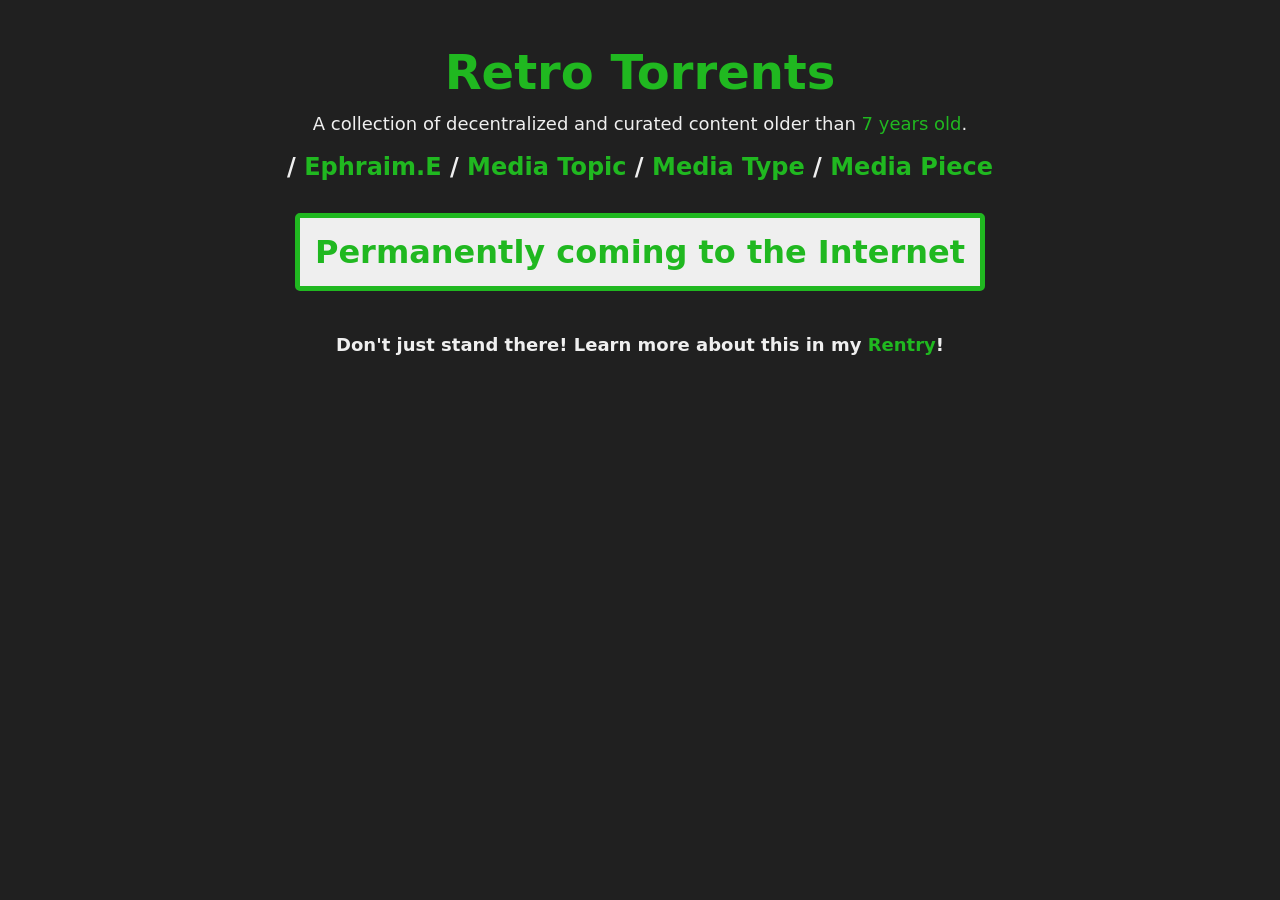
==== index.html @ d3692353 "Test" ====
<!DOCTYPE html>
<html lang="en">

  <head>

    <!--webpage's properties-->
    <title>Retro Torrents - Torrent Collection</title>
    <meta name="description" content="A collection of curated content older than 14 years old">
    <meta charset="utf-8">
    <meta name="viewport" content="width=device-width, initial-scale=1">

    <!--bootstrap's css and javascript--> <!-- https://getbootstrap.com -->
    <link href="https://cdn.jsdelivr.net/npm/bootstrap@5.3.0/dist/css/bootstrap.min.css" rel="stylesheet" integrity="sha384-9ndCyUaIbzAi2FUVXJi0CjmCapSmO7SnpJef0486qhLnuZ2cdeRhO02iuK6FUUVM" crossorigin="anonymous">
    <script src="https://cdn.jsdelivr.net/npm/bootstrap@5.3.0/dist/js/bootstrap.bundle.min.js" integrity="sha384-geWF76RCwLtnZ8qwWowPQNguL3RmwHVBC9FhGdlKrxdiJJigb/j/68SIy3Te4Bkz" crossorigin="anonymous"></script>

    <!--local css (For all webpages & specific webpages)-->
    <link rel="stylesheet" href="style.css">

    <!--favicon-->
    <link rel="icon" type="image/x-icon" href="/media/retri/logos/icons/retri.png">

  </head>


  <body>

    <!--main content-->
    <div class="content">

      <!--title-->
      <br><h1 class="content-header-xxxl-center"><strong><a href="index.html" class="no-underline">Retro Torrents</strong></a></h1>

      <p class="content-paragraph-center">A collection of decentralized and curated content older than <a href="https://en.wikipedia.org/wiki/Statute_of_Anne" class="no-underline">7 years old</a>.</p>

      <h1 class="content-header-xl-center"><strong> / <a href="index.html" class="no-underline">Ephraim.E</a> / <a href="index.html" class="no-underline">Media Topic</a> / <a href="index.html" class="no-underline">Media Type</a> / <a href="index.html" class="no-underline">Media Piece</a></h1><br>

      <!--topic-->
      <div class="topic">
        <a href="https://rentry.co/retrotorrents" class="btn btn-primary btn-lg" aria-label=""><strong>Permanently coming to the Internet</strong></a>
      </div>

      <p class="content-paragraph-center">Don't just stand there! Learn more about this in my <a href="https://rentry.co/retrotorrents" class="no-underline" target="_blank">Rentry</a>!</p>

    </div>

  </body>

</html>
---- style.css ----
/*spreadsheet made for all webpages in musicbox*/
* { /*sets the entire webpage's padding and margin to zero*/
  padding: 0;
  margin: 0;
}

body { /*background in red and text font color*/
  font-family: system-ui, 
             -apple-system,
             BlinkMacSystemFont, 
             "Segoe UI", 
             "Roboto", 
             "Oxygen", 
             "Ubuntu", 
             "Cantarell", 
             "Fira Sans", 
             "Droid Sans", 
             "Helvetica Neue", 
             Arial, sans-serif;
  color: rgb(239, 239, 239);
  background: rgb(32, 32, 32);
}

hr { /*extra space*/
  border: 0px
}

ol {
  text-align: left;
  margin: auto;
}

/*-------------------------------------------------------------------------*/

/*content (text aligned: left)*/
.content { /*content is on the center*/
  background: rgba(32, 32, 32);
  max-width: 1100px;
  margin: auto;
  padding: 20px;
  text-align: center;

}

.topic {
  display: flex; /* Use Flexbox for the container */
  flex-direction: column; /* Stack buttons vertically */
  align-items: center; /* Center buttons horizontally */
  justify-content: center; /* Center buttons vertically */
  padding: 0px 20px 30px 20px;
}

.topic-section {
  padding: 30px 0px;
}

.content-header-xxxl { /*web page's title*/
  font-size: xxx-large;
  text-align: left;
}

.content-header-xxxl-center { /*web page's title*/
  font-size: xxx-large;
}

.content-header-xxl { /*big subtitle*/
  font-size: xx-large;
  text-align: left;
}

.content-header-xxl-center { /*big subtitle*/
  font-size: xx-large;
}

.content-header-xl { /*small subtitle*/
  font-size: x-large;
  text-align: left;
}

.content-header-xl-center { /*small subtitle*/
  font-size: x-large;
}

.content-paragraph { /*paragraphs*/
  font-size: large;
  text-align: left;
}

.content-paragraph-center { /*paragraphs center*/
  font-size: large;
}
/*content end*/

/*-------------------------------------*/

/*links*/
.content-paragraph-link {
  color:rgb(32, 32, 32);
}

a:hover { /*hover over links*/
  color: rgb(32, 184, 32);
}

a.active {
  color: rgb(32, 32, 32);
}

/*a:visited {
  color: rgb(0, 239, 239); /*cyan
}
*/



/*-------------------------------------------------------------------------*/

/*Images*/

.image {
  margin: 30px auto;
  width: 90%;
  max-width: 600px;
  max-height: auto;
  display: block;
}

.image-logo {
  margin: 20px 20px 20px 0px;
  min-width: 0px;
  max-width: 340px;
}
/*-------------------------------------------------------------------------*/

.btn.btn-primary.btn-lg {
  font-size: xx-large;
  text-align: center;
  text-decoration: none;
  padding: 10px 15px;
  color: rgb(32, 184, 32) !important;
  background-color: rgb(239, 239, 239) !important;
  border: 5px solid rgb(32, 184, 32) !important;
  border-radius: 5px;
  cursor: pointer;
  transition: background-color 0.3s ease, color 0.3s ease;
  display: block; /* Make buttons stack vertically */
  width: auto; /* Let buttons take their natural width */
  margin-bottom: 10px; /* Add space between buttons */
}

/* Hover Effect */
.btn.btn-primary.btn-lg:hover {
  background-color: rgb(32, 184, 32) !important;
  color: rgb(239, 239, 239) !important;
}

/*old button*/
/*buttons to redirect to other pages (About, Shop and Contact)
.hyperlink-button {
  font-size: xx-large;
  text-align: center;
  text-decoration: none;
  padding: 10px 15px 10px 15px;
  color: rgb(0, 184, 0);
  background-color: rgb(239, 239, 239);
  border: rgb(239, 239, 239);
}

.hyperlink-button:hover {
  text-decoration: underline;
}
*/

.no-underline {
  color: rgb(32, 184, 32);
  text-decoration: none;
}

.no-underline:hover {
  text-decoration: underline;
}

.no-underline-not-avaiable {
  color: rgb(184, 0, 0);
  text-decoration: none;
}

.no-underline-not-avaiable:hover {
  color: rgb(184, 0, 0);
  text-decoration: underline;
}

.information-box-roms{
  float: center;
  align-items: center;
  margin: 0px auto;
  max-width: 340px;
  border: 3px solid rgb(239, 239, 239);
  padding: 20px 7px;
}

.information-box-roms-packs{
  float: center;
  align-items: center;
  margin: 0px auto;
  max-width: 400px;
  border: 3px solid rgb(239, 239, 239);
  padding: 20px 7px;
}
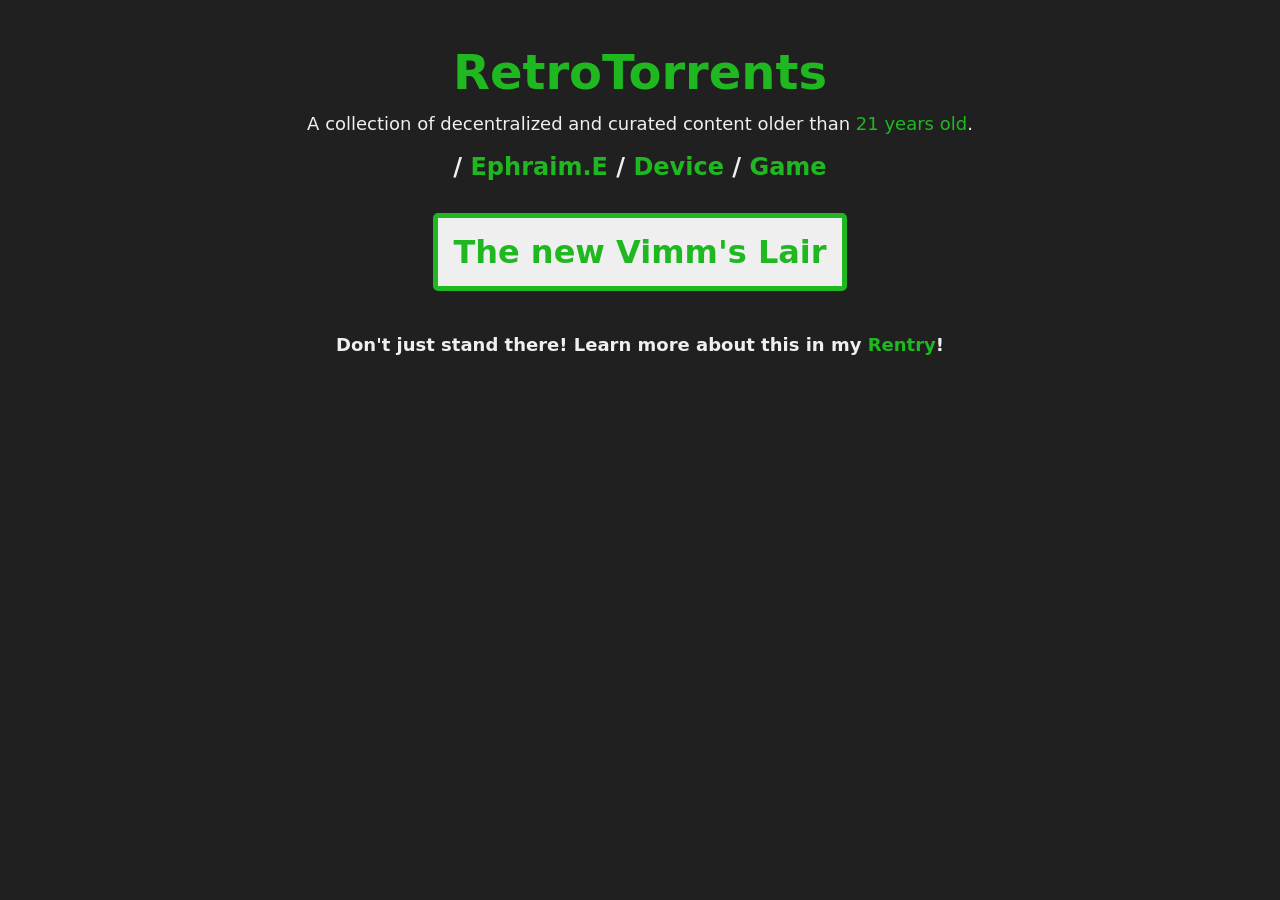
==== commit f09e79f1: "Update index.html" ====
--- a/index.html
+++ b/index.html
@@ -28,15 +28,15 @@
     <div class="content">
 
       <!--title-->
-      <br><h1 class="content-header-xxxl-center"><strong><a href="index.html" class="no-underline">Retro Torrents</strong></a></h1>
+      <br><h1 class="content-header-xxxl-center"><strong><a href="index.html" class="no-underline">RetroTorrents</strong></a></h1>
 
-      <p class="content-paragraph-center">A collection of decentralized and curated content older than <a href="https://en.wikipedia.org/wiki/Statute_of_Anne" class="no-underline">7 years old</a>.</p>
+      <p class="content-paragraph-center">A collection of decentralized and curated content older than <a href="https://en.wikipedia.org/wiki/Statute_of_Anne" class="no-underline">21 years old</a>.</p>
 
-      <h1 class="content-header-xl-center"><strong> / <a href="index.html" class="no-underline">Ephraim.E</a> / <a href="index.html" class="no-underline">Media Topic</a> / <a href="index.html" class="no-underline">Media Type</a> / <a href="index.html" class="no-underline">Media Piece</a></h1><br>
+      <h1 class="content-header-xl-center"><strong> / <a href="index.html" class="no-underline">Ephraim.E</a> / <a href="index.html" class="no-underline">Device</a> / <a href="index.html" class="no-underline">Game</a></h1><br>
 
       <!--topic-->
       <div class="topic">
-        <a href="https://rentry.co/retrotorrents" class="btn btn-primary btn-lg" aria-label=""><strong>Permanently coming to the Internet</strong></a>
+        <a href="https://rentry.co/retrotorrents" class="btn btn-primary btn-lg" aria-label=""><strong>The new Vimm's Lair</strong></a>
       </div>
 
       <p class="content-paragraph-center">Don't just stand there! Learn more about this in my <a href="https://rentry.co/retrotorrents" class="no-underline" target="_blank">Rentry</a>!</p>
@@ -45,4 +45,4 @@
 
   </body>
 
-</html>+</html>
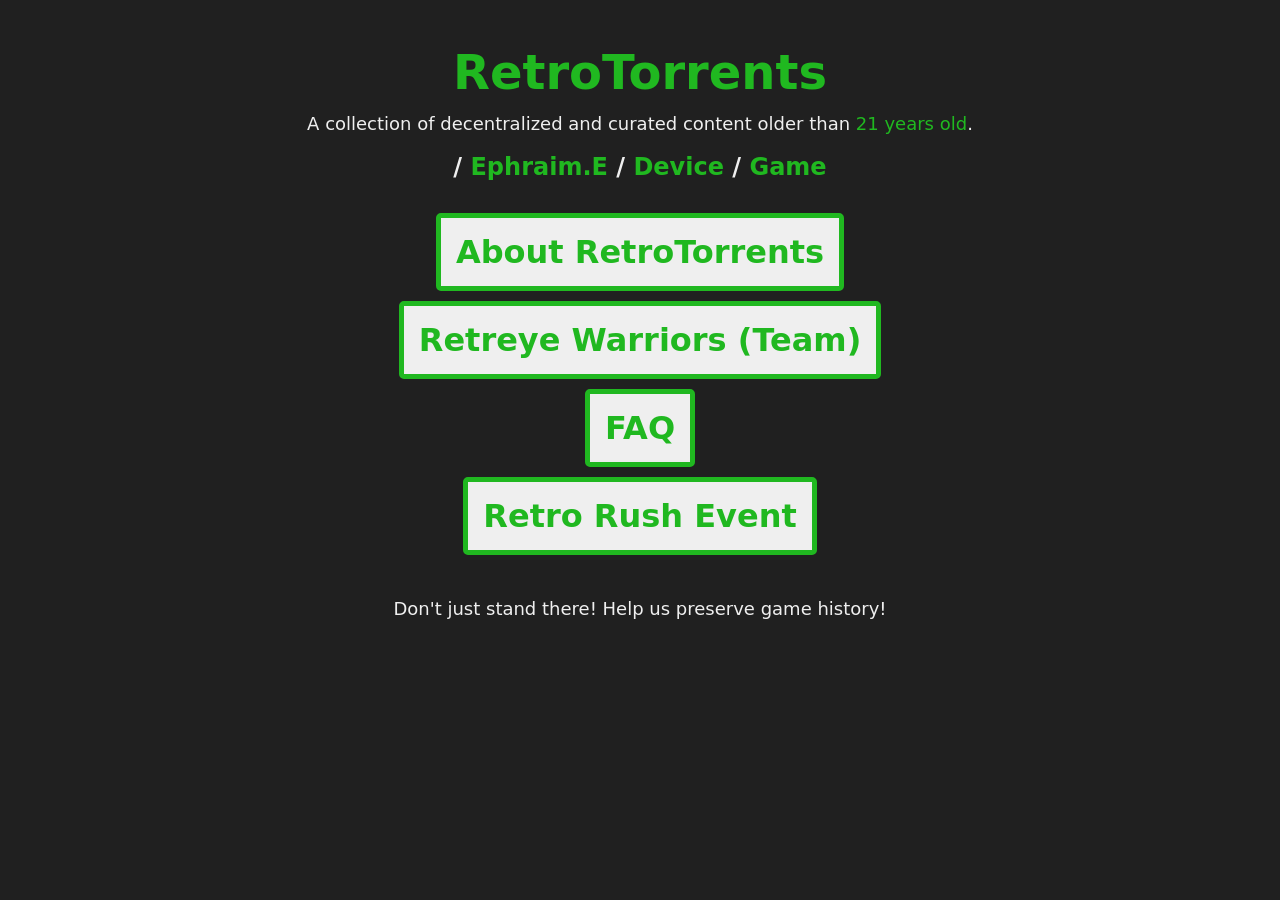
==== commit 7169617f: "feat: Introduce dedicated pages for Retro Rush event, team, about, and FAQ, alongside homepage navig" ====
--- a/index.html
+++ b/index.html
@@ -1,48 +1,59 @@
 <!DOCTYPE html>
 <html lang="en">
 
-  <head>
+<head>
 
-    <!--webpage's properties-->
-    <title>Retro Torrents - Torrent Collection</title>
-    <meta name="description" content="A collection of curated content older than 14 years old">
-    <meta charset="utf-8">
-    <meta name="viewport" content="width=device-width, initial-scale=1">
+  <!--webpage's properties-->
+  <title>Retro Torrents - Torrent Collection</title>
+  <meta name="description" content="A collection of curated content older than 14 years old">
+  <meta charset="utf-8">
+  <meta name="viewport" content="width=device-width, initial-scale=1">
 
-    <!--bootstrap's css and javascript--> <!-- https://getbootstrap.com -->
-    <link href="https://cdn.jsdelivr.net/npm/bootstrap@5.3.0/dist/css/bootstrap.min.css" rel="stylesheet" integrity="sha384-9ndCyUaIbzAi2FUVXJi0CjmCapSmO7SnpJef0486qhLnuZ2cdeRhO02iuK6FUUVM" crossorigin="anonymous">
-    <script src="https://cdn.jsdelivr.net/npm/bootstrap@5.3.0/dist/js/bootstrap.bundle.min.js" integrity="sha384-geWF76RCwLtnZ8qwWowPQNguL3RmwHVBC9FhGdlKrxdiJJigb/j/68SIy3Te4Bkz" crossorigin="anonymous"></script>
+  <!--bootstrap's css and javascript--> <!-- https://getbootstrap.com -->
+  <link href="https://cdn.jsdelivr.net/npm/bootstrap@5.3.0/dist/css/bootstrap.min.css" rel="stylesheet"
+    integrity="sha384-9ndCyUaIbzAi2FUVXJi0CjmCapSmO7SnpJef0486qhLnuZ2cdeRhO02iuK6FUUVM" crossorigin="anonymous">
+  <script src="https://cdn.jsdelivr.net/npm/bootstrap@5.3.0/dist/js/bootstrap.bundle.min.js"
+    integrity="sha384-geWF76RCwLtnZ8qwWowPQNguL3RmwHVBC9FhGdlKrxdiJJigb/j/68SIy3Te4Bkz"
+    crossorigin="anonymous"></script>
 
-    <!--local css (For all webpages & specific webpages)-->
-    <link rel="stylesheet" href="style.css">
+  <!--local css (For all webpages & specific webpages)-->
+  <link rel="stylesheet" href="style.css">
 
-    <!--favicon-->
-    <link rel="icon" type="image/x-icon" href="/media/retri/logos/icons/retri.png">
+  <!--favicon-->
+  <link rel="icon" type="image/x-icon" href="/media/retri/logos/icons/retri.png">
 
-  </head>
+</head>
 
 
-  <body>
+<body>
 
-    <!--main content-->
-    <div class="content">
+  <!--main content-->
+  <div class="content">
 
-      <!--title-->
-      <br><h1 class="content-header-xxxl-center"><strong><a href="index.html" class="no-underline">RetroTorrents</strong></a></h1>
+    <!--title-->
+    <br>
+    <h1 class="content-header-xxxl-center"><a href="index.html" class="no-underline"><strong>RetroTorrents</strong></a>
+    </h1>
 
-      <p class="content-paragraph-center">A collection of decentralized and curated content older than <a href="https://en.wikipedia.org/wiki/Statute_of_Anne" class="no-underline">21 years old</a>.</p>
+    <p class="content-paragraph-center">A collection of decentralized and curated content older than <a
+        href="https://en.wikipedia.org/wiki/Statute_of_Anne" class="no-underline">21 years old</a>.</p>
 
-      <h1 class="content-header-xl-center"><strong> / <a href="index.html" class="no-underline">Ephraim.E</a> / <a href="index.html" class="no-underline">Device</a> / <a href="index.html" class="no-underline">Game</a></h1><br>
+    <h1 class="content-header-xl-center"><strong> / <a href="index.html" class="no-underline">Ephraim.E</a> / <a
+          href="index.html" class="no-underline">Device</a> / <a href="index.html"
+          class="no-underline">Game</a></strong></h1><br>
 
-      <!--topic-->
-      <div class="topic">
-        <a href="https://rentry.co/retrotorrents" class="btn btn-primary btn-lg" aria-label=""><strong>The new Vimm's Lair</strong></a>
-      </div>
-
-      <p class="content-paragraph-center">Don't just stand there! Learn more about this in my <a href="https://rentry.co/retrotorrents" class="no-underline" target="_blank">Rentry</a>!</p>
-
+    <!--topic-->
+    <div class="topic">
+      <a href="about.html" class="btn btn-primary btn-lg" aria-label=""><strong>About RetroTorrents</strong></a>
+      <a href="team.html" class="btn btn-primary btn-lg" aria-label=""><strong>Retreye Warriors (Team)</strong></a>
+      <a href="faq.html" class="btn btn-primary btn-lg" aria-label=""><strong>FAQ</strong></a>
+      <a href="retrorush.html" class="btn btn-primary btn-lg" aria-label=""><strong>Retro Rush Event</strong></a>
     </div>
 
-  </body>
+    <p class="content-paragraph-center">Don't just stand there! Help us preserve game history!</p>
 
-</html>
+  </div>
+
+</body>
+
+</html>
--- a/style.css
+++ b/style.css
@@ -191,7 +191,6 @@
 }
 
 .information-box-roms{
-  float: center;
   align-items: center;
   margin: 0px auto;
   max-width: 340px;
@@ -200,7 +199,6 @@
 }
 
 .information-box-roms-packs{
-  float: center;
   align-items: center;
   margin: 0px auto;
   max-width: 400px;
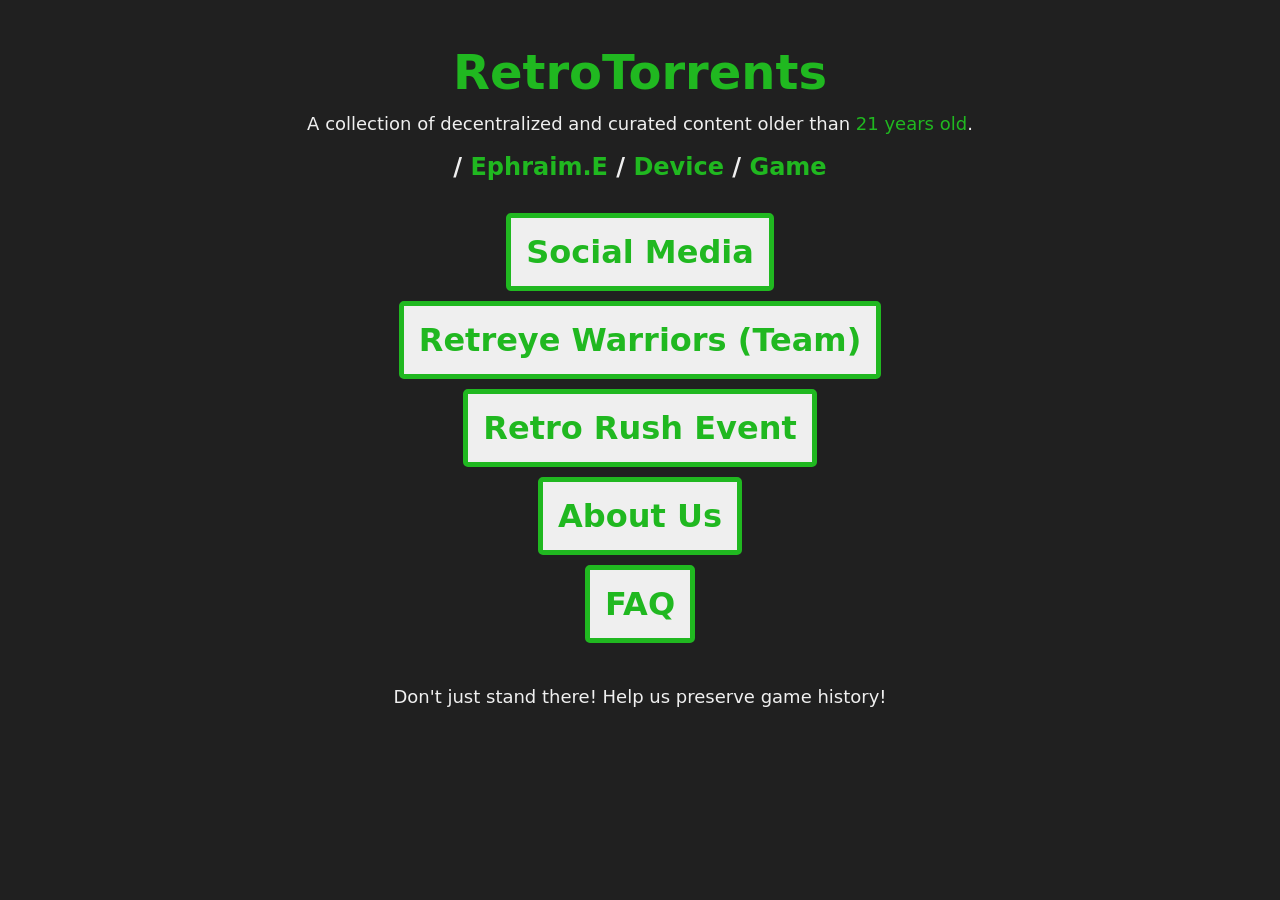
==== commit bd104dab: "Update index.html Add Linktree page" ====
--- a/index.html
+++ b/index.html
@@ -4,8 +4,8 @@
 <head>
 
   <!--webpage's properties-->
-  <title>Retro Torrents - Torrent Collection</title>
-  <meta name="description" content="A collection of curated content older than 14 years old">
+  <title>RetroTorrents - Save Retro Video Games!</title>
+  <meta name="description" content="A collection of curated content older than 21 years old">
   <meta charset="utf-8">
   <meta name="viewport" content="width=device-width, initial-scale=1">
 
@@ -20,7 +20,7 @@
   <link rel="stylesheet" href="style.css">
 
   <!--favicon-->
-  <link rel="icon" type="image/x-icon" href="/media/retri/logos/icons/retri.png">
+  <link rel="icon" type="image/x-icon" href="">
 
 </head>
 
@@ -44,10 +44,11 @@
 
     <!--topic-->
     <div class="topic">
-      <a href="about.html" class="btn btn-primary btn-lg" aria-label=""><strong>About RetroTorrents</strong></a>
+      <a href="https://linktr.ee/retrotorrents" class="btn btn-primary btn-lg" aria-label=""><strong>Social Media</strong></a>
       <a href="team.html" class="btn btn-primary btn-lg" aria-label=""><strong>Retreye Warriors (Team)</strong></a>
+      <a href="retrorush.html" class="btn btn-primary btn-lg" aria-label=""><strong>Retro Rush Event</strong></a>
+      <a href="about.html" class="btn btn-primary btn-lg" aria-label=""><strong>About Us</strong></a>
       <a href="faq.html" class="btn btn-primary btn-lg" aria-label=""><strong>FAQ</strong></a>
-      <a href="retrorush.html" class="btn btn-primary btn-lg" aria-label=""><strong>Retro Rush Event</strong></a>
     </div>
 
     <p class="content-paragraph-center">Don't just stand there! Help us preserve game history!</p>
@@ -56,4 +57,4 @@
 
 </body>
 
-</html>+</html>
